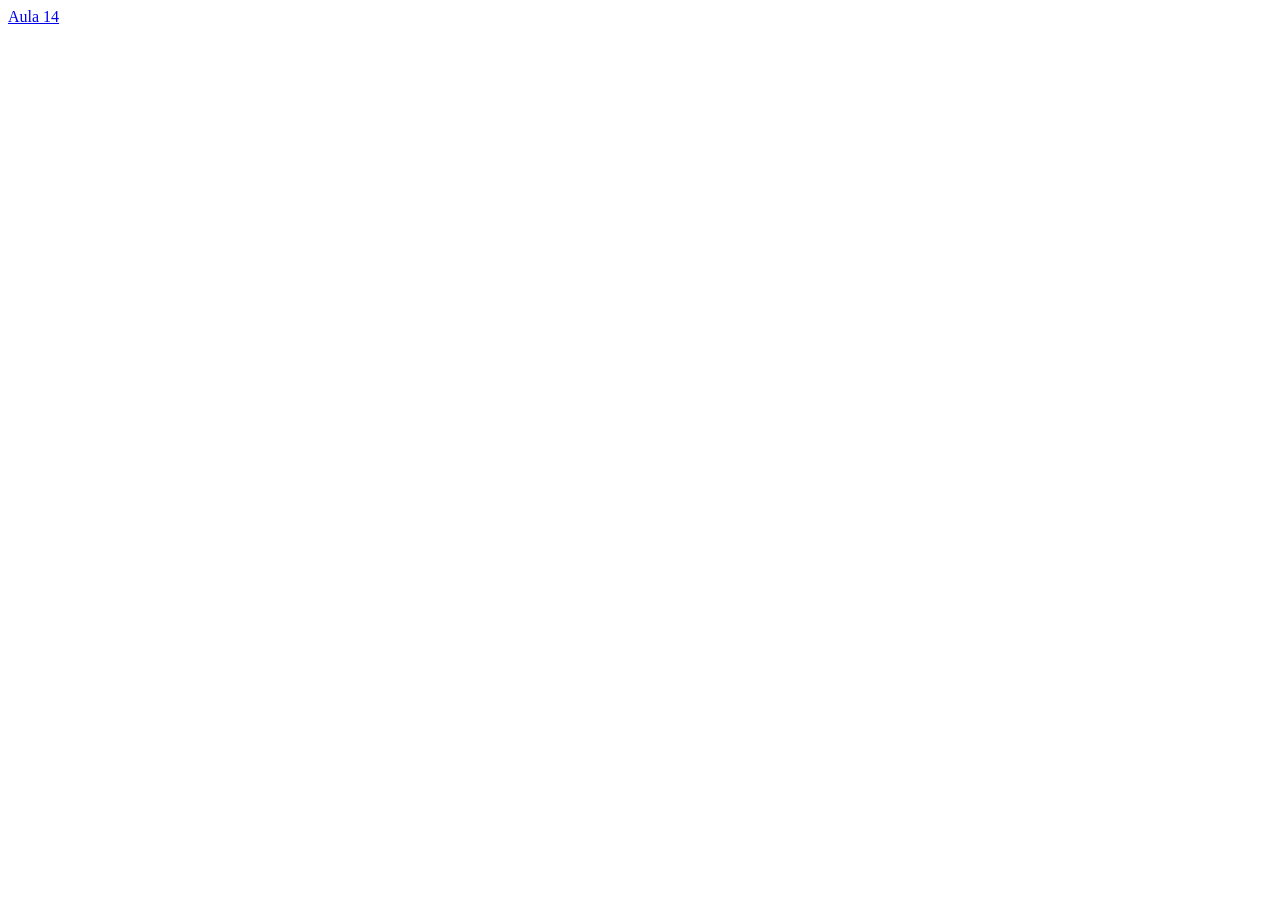
==== index.html @ 7b2c280e "first commit" ====
<!DOCTYPE html>
<html lang="en">
<head>
    <meta charset="UTF-8">
    <meta http-equiv="X-UA-Compatible" content="IE=edge">
    <meta name="viewport" content="width=device-width, initial-scale=1.0">
    <title>Atividades front end I</title>
</head>
<body>
    <a href="/aula-14/index.html">Aula 14</a>
</body>
</html>
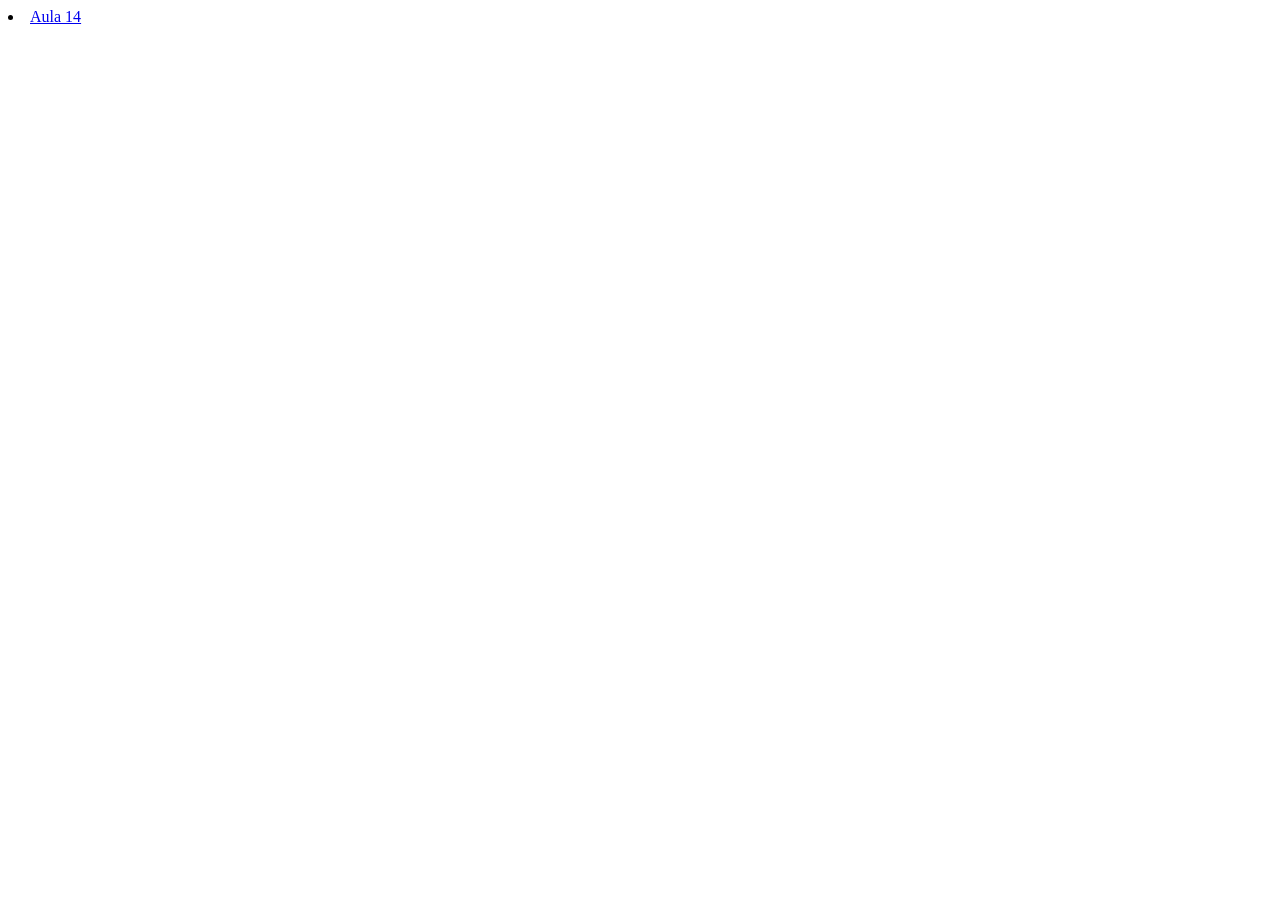
==== commit 45020d5a: "aula 14" ====
--- a/index.html
+++ b/index.html
@@ -7,6 +7,10 @@
     <title>Atividades front end I</title>
 </head>
 <body>
-    <a href="/aula-14/index.html">Aula 14</a>
+    <nav>
+        <li>
+            <a href="./aula-14/index.html">Aula 14</a>
+        </li>
+    </nav>
 </body>
 </html>
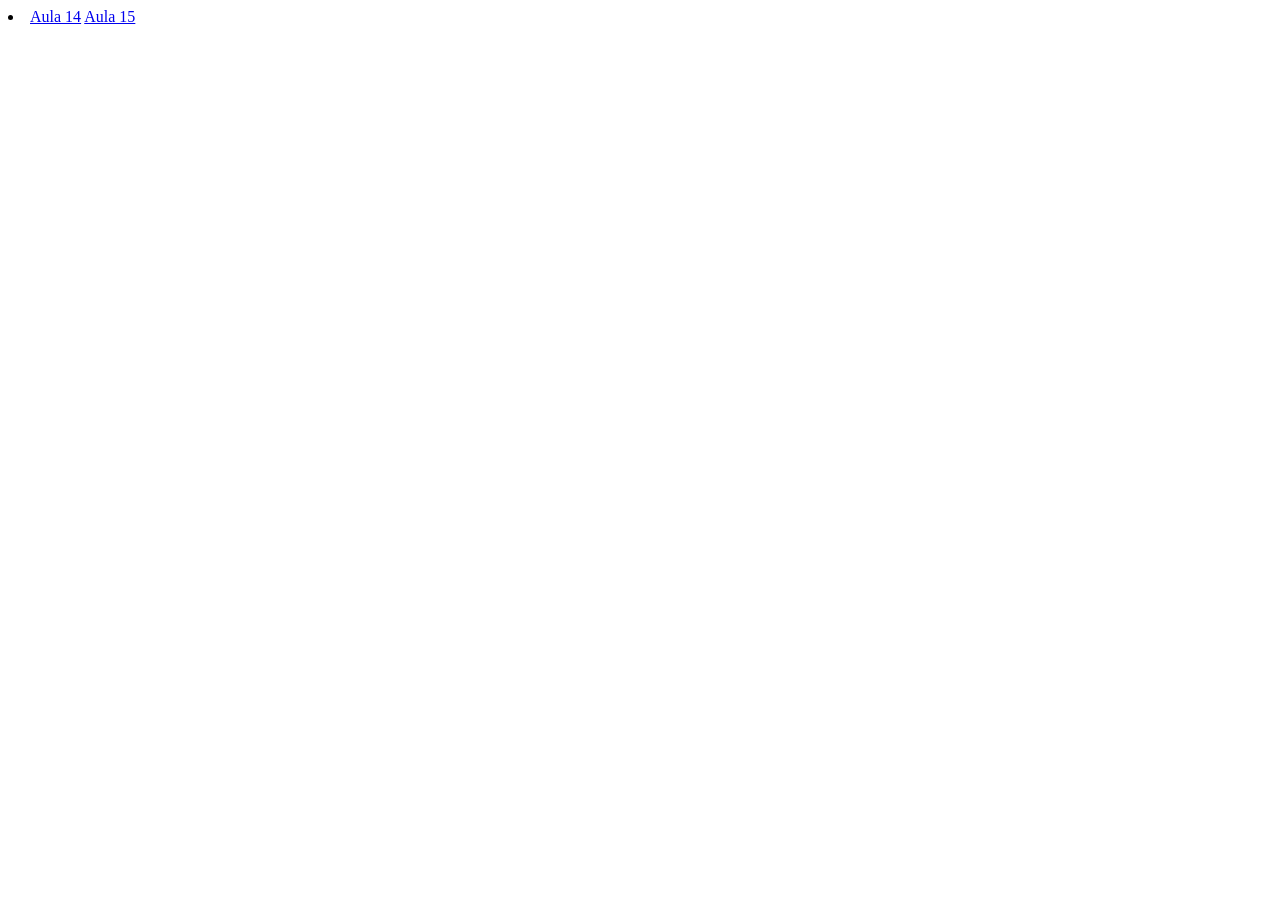
==== commit ae4c517e: "adding aula 15 to the global index" ====
--- a/index.html
+++ b/index.html
@@ -10,6 +10,7 @@
     <nav>
         <li>
             <a href="./aula-14/index.html">Aula 14</a>
+            <a href="./aula-15/index.html">Aula 15</a>
         </li>
     </nav>
 </body>
